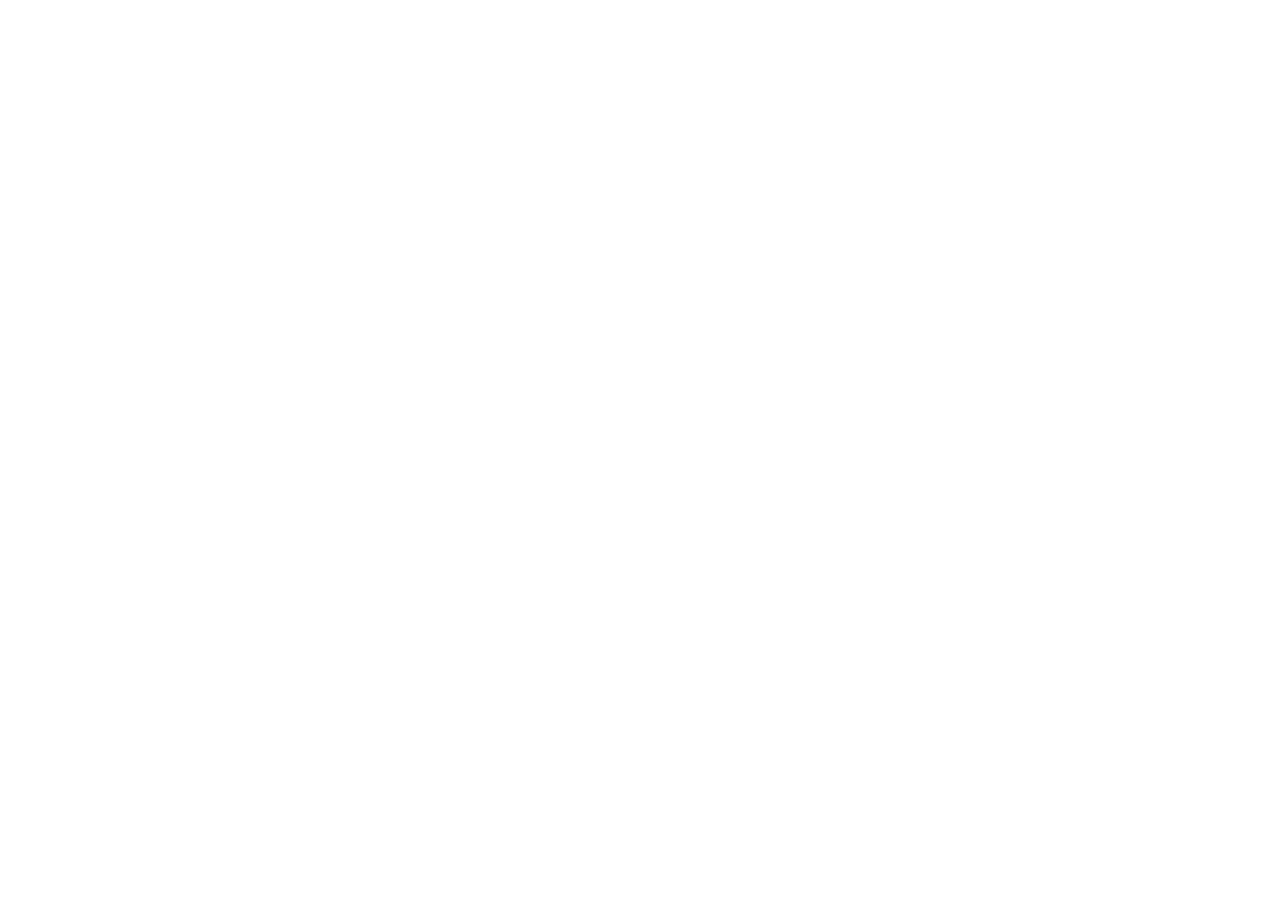
==== index.html @ 19c50f89 "Fix #1" ====
<!DOCTYPE html>
<html lang="en">
<head>
    <meta charset="UTF-8">
    <meta http-equiv="X-UA-Compatible" content="IE=edge">
    <meta name="viewport" content="width=device-width, initial-scale=1.0">
    <link type="text/css" rel="stylesheet" href="css/materialize.css">
    <title>Countdown</title>
</head>
<body>
    <div class="container">

    </div>
    <script type="text/javascript" src="js/materialize.js"></script>
    <script type="text/javascript" src="js/init.js"></script>
</body>
</html>
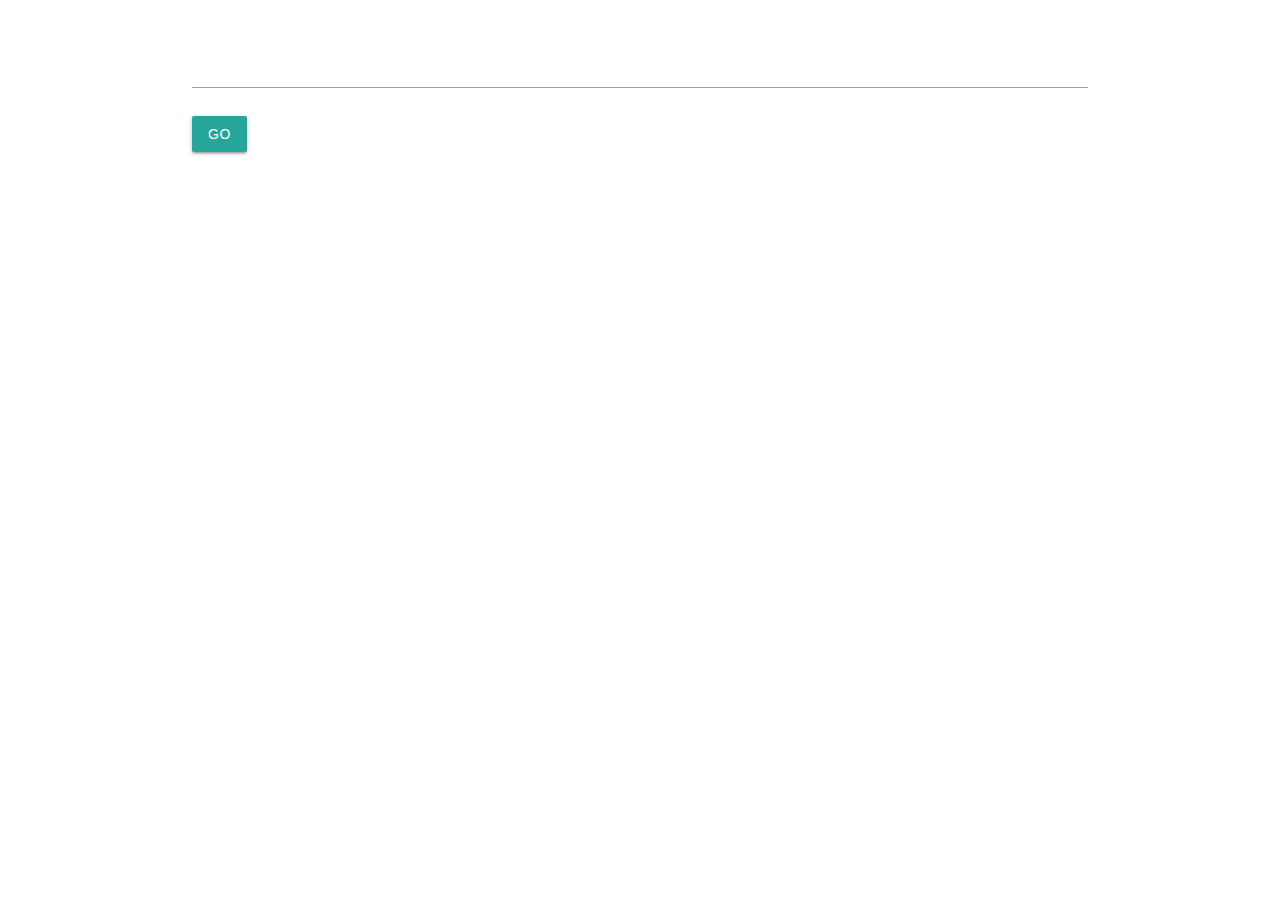
==== commit 9bd6dac9: "Fix #2" ====
--- a/index.html
+++ b/index.html
@@ -9,8 +9,15 @@
 </head>
 <body>
     <div class="container">
-
+        <h1></h1>
+        <form action="javascript:void(0)">
+            <div class="row">
+                <input name="date" type="text" class="datepicker">
+            </div>
+            <a class="waves-effect waves-light btn">Go</a>
+        </form>
     </div>
+    <script type="text/javascript" src="js/jquery.js"></script>
     <script type="text/javascript" src="js/materialize.js"></script>
     <script type="text/javascript" src="js/init.js"></script>
 </body>
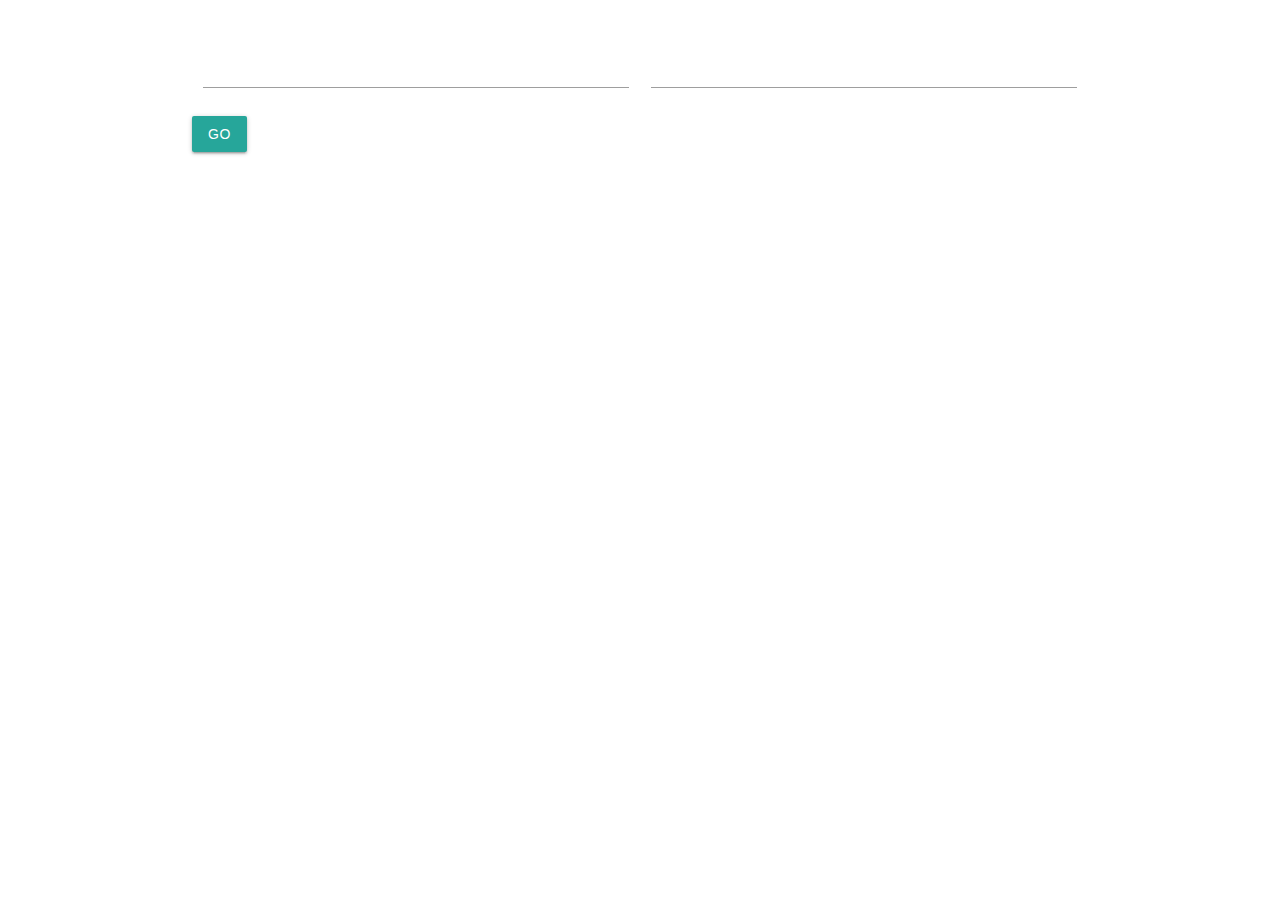
==== commit 1e4aa9a0: "Add time picker" ====
--- a/index.html
+++ b/index.html
@@ -12,7 +12,12 @@
         <h1></h1>
         <form action="javascript:void(0)">
             <div class="row">
-                <input name="date" type="text" class="datepicker">
+                <div class="col s6">
+                    <input name="date" type="text" class="datepicker">
+                </div>
+                <div class="col s6">
+                    <input name="time" type="text" class="timepicker">
+                </div>
             </div>
             <a class="waves-effect waves-light btn">Go</a>
         </form>
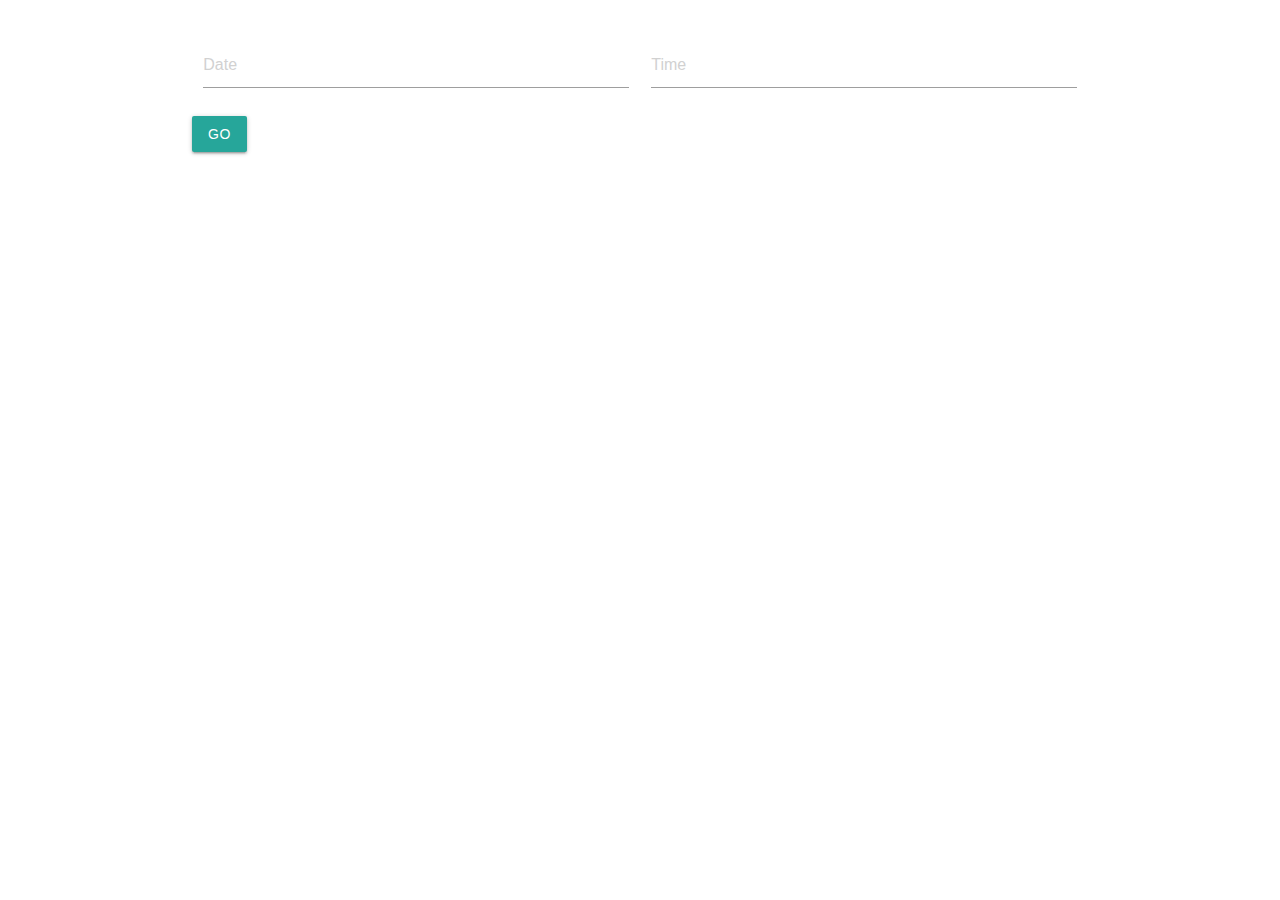
==== commit 936639b5: "Fix #5" ====
--- a/index.html
+++ b/index.html
@@ -13,10 +13,10 @@
         <form action="javascript:void(0)">
             <div class="row">
                 <div class="col s6">
-                    <input name="date" type="text" class="datepicker">
+                    <input id="date" name="date" type="text" class="datepicker" placeholder="Date">
                 </div>
                 <div class="col s6">
-                    <input name="time" type="text" class="timepicker">
+                    <input id="time" name="time" type="text" class="timepicker" placeholder="Time">
                 </div>
             </div>
             <a class="waves-effect waves-light btn">Go</a>
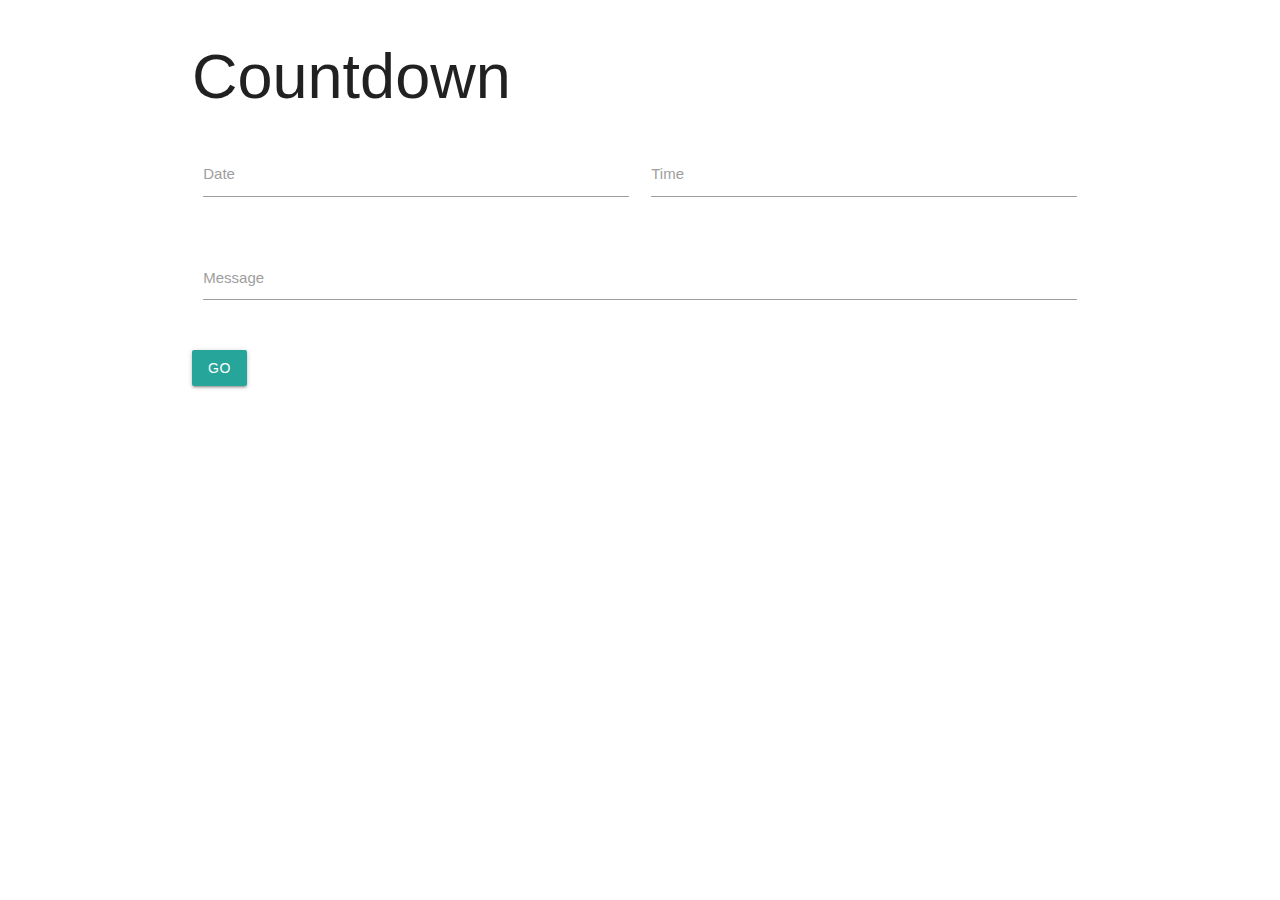
==== commit c587f9d9: "FIx #6" ====
--- a/index.html
+++ b/index.html
@@ -5,21 +5,30 @@
     <meta http-equiv="X-UA-Compatible" content="IE=edge">
     <meta name="viewport" content="width=device-width, initial-scale=1.0">
     <link type="text/css" rel="stylesheet" href="css/materialize.css">
+    <link type="image/png" rel="icon" href="img/favicon.png">
     <title>Countdown</title>
 </head>
 <body>
     <div class="container">
-        <h1></h1>
-        <form action="javascript:void(0)">
+        <h1>Countdown</h1>
+        <form action="countdown.html">
             <div class="row">
-                <div class="col s6">
-                    <input id="date" name="date" type="text" class="datepicker" placeholder="Date">
+                <div class="input-field col s6">
+                    <input id="date" name="date" type="text" class="datepicker" required>
+                    <label for="date">Date</label>
                 </div>
-                <div class="col s6">
-                    <input id="time" name="time" type="text" class="timepicker" placeholder="Time">
+                <div class="input-field col s6">
+                    <input id="time" name="time" type="text" class="timepicker" required>
+                    <label for="time">Time</label>
                 </div>
             </div>
-            <a class="waves-effect waves-light btn">Go</a>
+            <div class="row">
+                <div class="input-field col s12">
+                    <textarea id="message" name="message" type="text" class="materialize-textarea"></textarea>
+                    <label for="message">Message</label>
+                </div>
+            </div>
+            <button type="submit" class="waves-effect waves-light btn">Go</button>
         </form>
     </div>
     <script type="text/javascript" src="js/jquery.js"></script>
